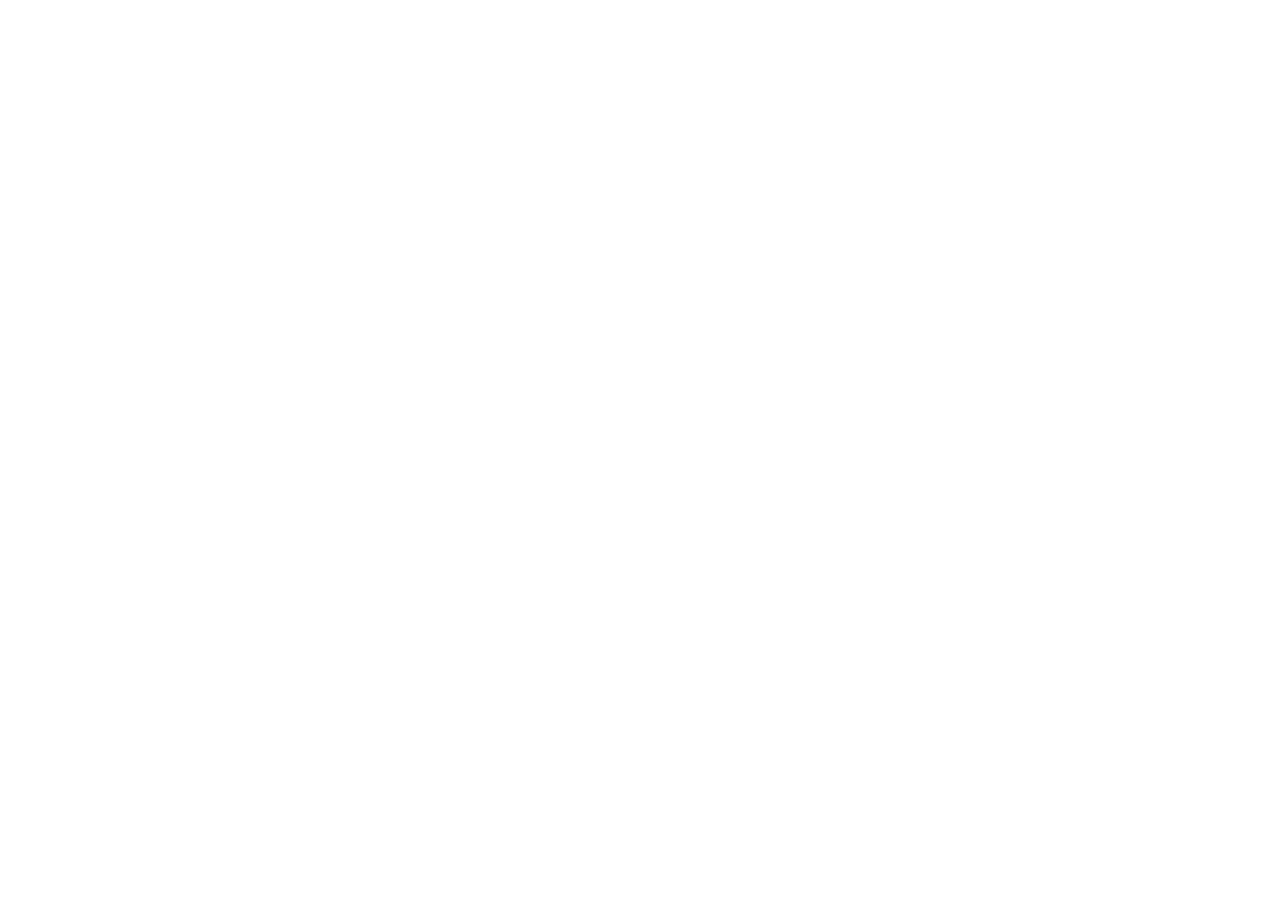
==== cart.html @ 2477b01d "adding cart features." ====
<!DOCTYPE html>
<html lang="en">
<head>
    <meta charset="UTF-8">
    <meta http-equiv="X-UA-Compatible" content="IE=edge">
    <meta name="viewport" content="width=device-width, initial-scale=1.0">
    <title>Clothing Store</title>
    <link rel="stylesheet" href="src/style.css">
    <link rel="stylesheet" href="https://cdn.jsdelivr.net/npm/bootstrap-icons@1.11.3/font/bootstrap-icons.min.css">
</head>
<body>
    
</body>
<script src="src/cart.js"></script>
</html>
---- src/style.css ----
*{
    margin: 0;
    padding:0;
    box-sizing: border-box;
}
body {
    font-family: sans-serif;
}

i {
    cursor: pointer;
}

a{
    text-decoration: none;
    color: white;
}
.navbar{
    display: flex;
    flex-direction: row;
    justify-content: space-between;
    background-color: #212529;
    color: white;
    padding: 25px 60px;
    margin-bottom: 30px;
}
.cart{
    position: relative;
    background-color: white;
    color: #212529;
    font-size: 30px;
    padding: 5px;
    border-radius: 4px;
}

.cartAmount{
    position: absolute;
    top: -15px;
    right: -10px;
    font-size: 16px;
    background-color: red;
    color: white;
    padding: 3px;
    border-radius: 3px;
}

/**
* ! Shope items styles are here stopped 
in 36:43
**/

.shop {
    display: grid;
    grid-template-columns: repeat(4, 223px);
    gap: 30px;
    justify-content: center;
}

@media (max-width: 1000px) {
    .shop {
        grid-template-columns: repeat(2, 223px);
    }

}

@media (max-width: 500px) {
    .shop {
        grid-template-columns: repeat(1, 223px);
    }
    
}

.item{
    border: 2px solid #212529;
    border-radius: 4px;
}

.details{
display: flex;
flex-direction: column;
padding: 10px;
gap: 10px;
}

.price-quantity{
    display: flex;
    flex-direction: row;
    justify-content: space-between;
}

.buttons{
    display: flex;
    flex-direction: row;
    gap: 8px;
    font-size: 16px;
}

.bi-dash-lg{
    color: red
}

.bi-plus-lg{
    color: green;
}

/**
* ! style rules for label and some buttoms on cart page
**/

.text-center {
    text-align: center;
    margin-bottom: 20px;
}

.HomeBtn{
    background-color: #212529;
    color: white;
    border: none;
    padding: 6px;
    border-radius: 3px;
    cursor: pointer;
    margin-top: 10px;
}
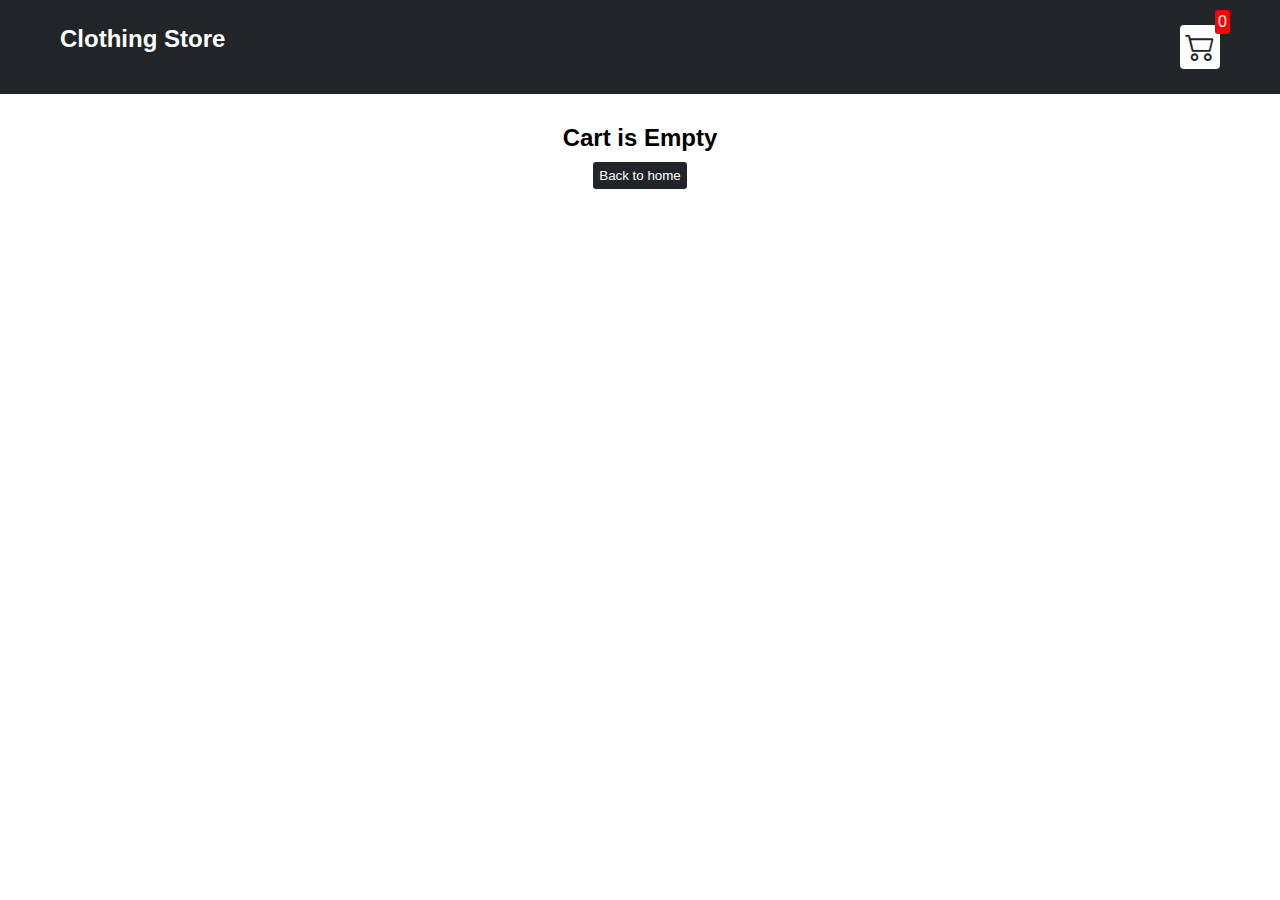
==== commit 82941370: "finished the clothing store app." ====
--- a/cart.html
+++ b/cart.html
@@ -1,15 +1,35 @@
 <!DOCTYPE html>
 <html lang="en">
+
 <head>
-    <meta charset="UTF-8">
-    <meta http-equiv="X-UA-Compatible" content="IE=edge">
-    <meta name="viewport" content="width=device-width, initial-scale=1.0">
-    <title>Clothing Store</title>
-    <link rel="stylesheet" href="src/style.css">
-    <link rel="stylesheet" href="https://cdn.jsdelivr.net/npm/bootstrap-icons@1.11.3/font/bootstrap-icons.min.css">
+  <meta charset="UTF-8">
+  <meta http-equiv="X-UA-Compatible" content="IE=edge">
+  <meta name="viewport" content="width=device-width, initial-scale=1.0">
+  <title>Clothing Store</title>
+  <link rel="stylesheet" href="src/style.css">
+  <link rel="stylesheet" href="https://cdn.jsdelivr.net/npm/bootstrap-icons@1.8.1/font/bootstrap-icons.css">
 </head>
+
 <body>
-    
+  <div class="navbar">
+    <a href="index.html">
+      <h2>Clothing Store</h2>
+    </a>
+
+    <a href="cart.html">
+      <div class="cart">
+        <i class="bi bi-cart2"></i>
+        <div id="cartAmount" class="cartAmount">0</div>
+      </div>
+    </a>
+
+  </div>
+
+  <div id="label" class="text-center"></div>
+
+  <div class="shopping-cart" id="shopping-cart"></div>
 </body>
+<script src="src/Data.js"></script>
 <script src="src/cart.js"></script>
+
 </html>--- a/src/style.css
+++ b/src/style.css
@@ -1,21 +1,31 @@
-*{
+/**
+* ! Changing default styles of the browser
+**/
+
+* {
     margin: 0;
-    padding:0;
+    padding: 0;
     box-sizing: border-box;
-}
-body {
+  }
+  
+  body {
     font-family: sans-serif;
-}
-
-i {
+  }
+  
+  i {
     cursor: pointer;
-}
-
-a{
+  }
+  
+  a {
     text-decoration: none;
     color: white;
-}
-.navbar{
+  }
+  
+  /**
+  * ! Navbar STyles are here
+  **/
+  
+  .navbar {
     display: flex;
     flex-direction: row;
     justify-content: space-between;
@@ -23,17 +33,18 @@
     color: white;
     padding: 25px 60px;
     margin-bottom: 30px;
-}
-.cart{
+  }
+  
+  .cart {
     position: relative;
-    background-color: white;
+    background-color: #fff;
     color: #212529;
     font-size: 30px;
     padding: 5px;
     border-radius: 4px;
-}
-
-.cartAmount{
+  }
+  
+  .cartAmount {
     position: absolute;
     top: -15px;
     right: -10px;
@@ -42,77 +53,77 @@
     color: white;
     padding: 3px;
     border-radius: 3px;
-}
-
-/**
-* ! Shope items styles are here stopped 
-in 36:43
-**/
-
-.shop {
+  }
+  
+  /**
+  * ! Shop items styles are here
+  **/
+  
+  .shop {
     display: grid;
     grid-template-columns: repeat(4, 223px);
     gap: 30px;
     justify-content: center;
-}
-
-@media (max-width: 1000px) {
+  }
+  
+  @media (max-width: 1000px) {
     .shop {
-        grid-template-columns: repeat(2, 223px);
+      grid-template-columns: repeat(2, 223px);
     }
-
-}
-
-@media (max-width: 500px) {
+  }
+  
+  @media (max-width: 500px) {
     .shop {
-        grid-template-columns: repeat(1, 223px);
+      grid-template-columns: repeat(1, 223px);
     }
-    
-}
-
-.item{
+  }
+  
+  .item {
     border: 2px solid #212529;
     border-radius: 4px;
-}
-
-.details{
-display: flex;
-flex-direction: column;
-padding: 10px;
-gap: 10px;
-}
-
-.price-quantity{
+  }
+  
+  .details {
+    display: flex;
+    flex-direction: column;
+    padding: 10px;
+    gap: 10px;
+  }
+  
+  .price-quantity {
     display: flex;
     flex-direction: row;
     justify-content: space-between;
-}
-
-.buttons{
+    align-items: center;
+  }
+  
+  .buttons {
     display: flex;
     flex-direction: row;
     gap: 8px;
     font-size: 16px;
-}
-
-.bi-dash-lg{
-    color: red
-}
-
-.bi-plus-lg{
+  }
+  
+  .bi-dash-lg {
+    color: red;
+  }
+  
+  .bi-plus-lg {
     color: green;
-}
-
-/**
-* ! style rules for label and some buttoms on cart page
-**/
-
-.text-center {
+  }
+  
+  /**
+  * ! style rules for label and some buttons
+  **/
+  
+  .text-center {
     text-align: center;
     margin-bottom: 20px;
-}
-
-.HomeBtn{
+  }
+  
+  .HomeBtn,
+  .checkout,
+  .removeAll {
     background-color: #212529;
     color: white;
     border: none;
@@ -120,4 +131,57 @@
     border-radius: 3px;
     cursor: pointer;
     margin-top: 10px;
-}+  }
+  
+  .checkout {
+    background-color: green;
+  }
+  .removeAll {
+    background-color: red;
+  }
+  .bi-x-lg {
+    color: red;
+    font-weight: bold;
+  }
+  
+  /**
+  * ! style rules for shopping-cart
+  **/
+  
+  .shopping-cart {
+    display: grid;
+    grid-template-columns: repeat(1, 320px);
+    justify-content: center;
+    gap: 15px;
+  }
+  
+  /**
+  * ! style rules for cart-item
+  **/
+  
+  .cart-item {
+    border: 2px solid #212529;
+    border-radius: 5px;
+    display: flex;
+  }
+  
+  .title-price-x {
+    width: 195px;
+    display: flex;
+    align-items: center;
+    justify-content: space-between;
+    /* border: 2px solid red; */
+  }
+  
+  .title-price {
+    display: flex;
+    align-items: center;
+    gap: 10px;
+  }
+  
+  .cart-item-price {
+    background-color: #212529;
+    color: white;
+    border-radius: 4px;
+    padding: 3px 6px;
+  }